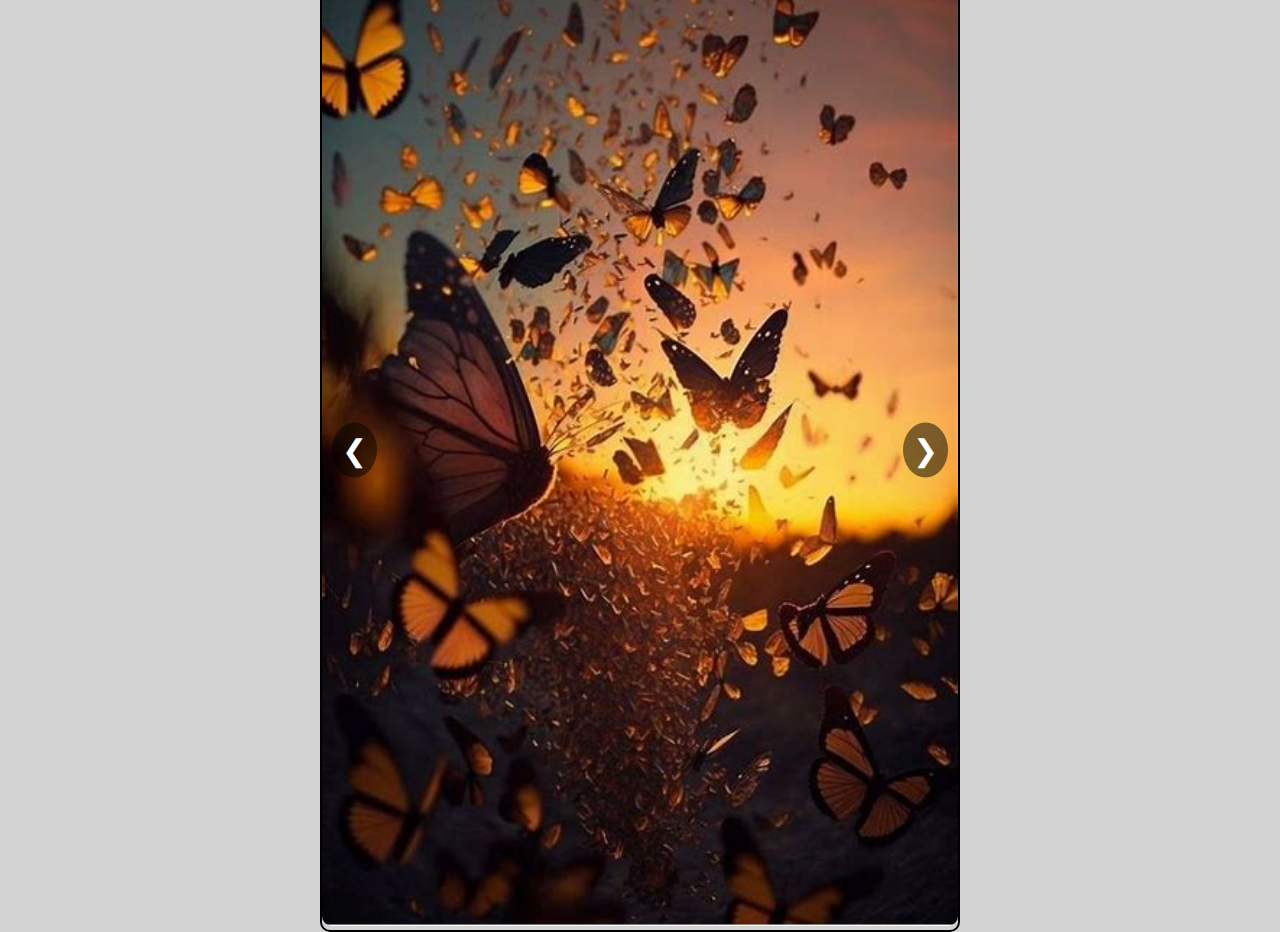
==== app18.html @ 688b7a38 "initial commit" ====
<!DOCTYPE html>
<html lang="en">
<head>
    <meta charset="UTF-8">
    <meta name="viewport" content="width=device-width, initial-scale=1.0">
    <title>Advertisement Slider</title>
    <link rel="stylesheet" href="styles.css">
</head>
<body>

    <div class="slider-container">
        <div class="slides">
            <div class="slide">
                <img src="app.jpeg" alt="Ad 1">
            </div>
            <div class="slide">
                <img src="app2.jpeg" alt="Ad 2">
            </div>
            <div class="slide">
                <img src="app3.jpeg" alt="Ad 3">
            </div>
        </div>

        <!-- Navigation buttons -->
        <button class="prev" onclick="changeSlide(-1)">&#10094;</button>
        <button class="next" onclick="changeSlide(1)">&#10095;</button>
    </div>

    <script src="script.js"></script>
</body>
</html>
---- styles.css ----
/* Basic reset */
* {
    margin: 0;
    padding: 0;
    box-sizing: border-box;
}

/* Body setup */
body {
    font-family: Arial, sans-serif;
    background-color: lightgray;
    display: flex;
    justify-content: center;
    align-items: center;
    height: 100vh;  /* Full height of the viewport */
}

/* Container that holds the slides */
.slider-container {
    width: 50%;  /* Slider takes 50% of the page width */
    position: relative; /* To position navigation buttons */
    overflow: hidden;  /* Hides slides outside the container */
    border: 2px solid #000; /* Optional: Border around the slider */
    border-radius: 10px; /* Rounded corners */
}

/* The slide wrapper that contains all the slides */
.slides {
    display: flex;  /* Arrange slides in a row */
    transition: transform 0.5s ease;  /* Smooth transition when changing slides */
}

/* Each individual slide */
.slide {
    min-width: 100%;  /* Makes each slide take the full width of the container */
    flex-shrink: 0;   /* Prevents the slide from shrinking */
}

.slide img {
    width: 100%;  /* Makes the image fill the slide */
    height: auto; /* Maintain image aspect ratio */
    border-radius: 10px; /* Optional: Rounded corners for images */
}

/* Navigation buttons */
button {
    position: absolute;
    top: 50%;
    transform: translateY(-50%);
    background-color: rgba(0, 0, 0, 0.5); /* Transparent background */
    color: white;
    font-size: 30px;
    padding: 10px;
    border: none;
    cursor: pointer;
    z-index: 1;  /* Make sure the buttons are above the images */
    border-radius: 50%;  /* Make the buttons round */
}

button:hover {
    background-color: rgba(0, 0, 0, 0.7); /* Darker background on hover */
}

/* Left navigation button */
.prev {
    left: 10px;
}

/* Right navigation button */
.next {
    right: 10px;
}
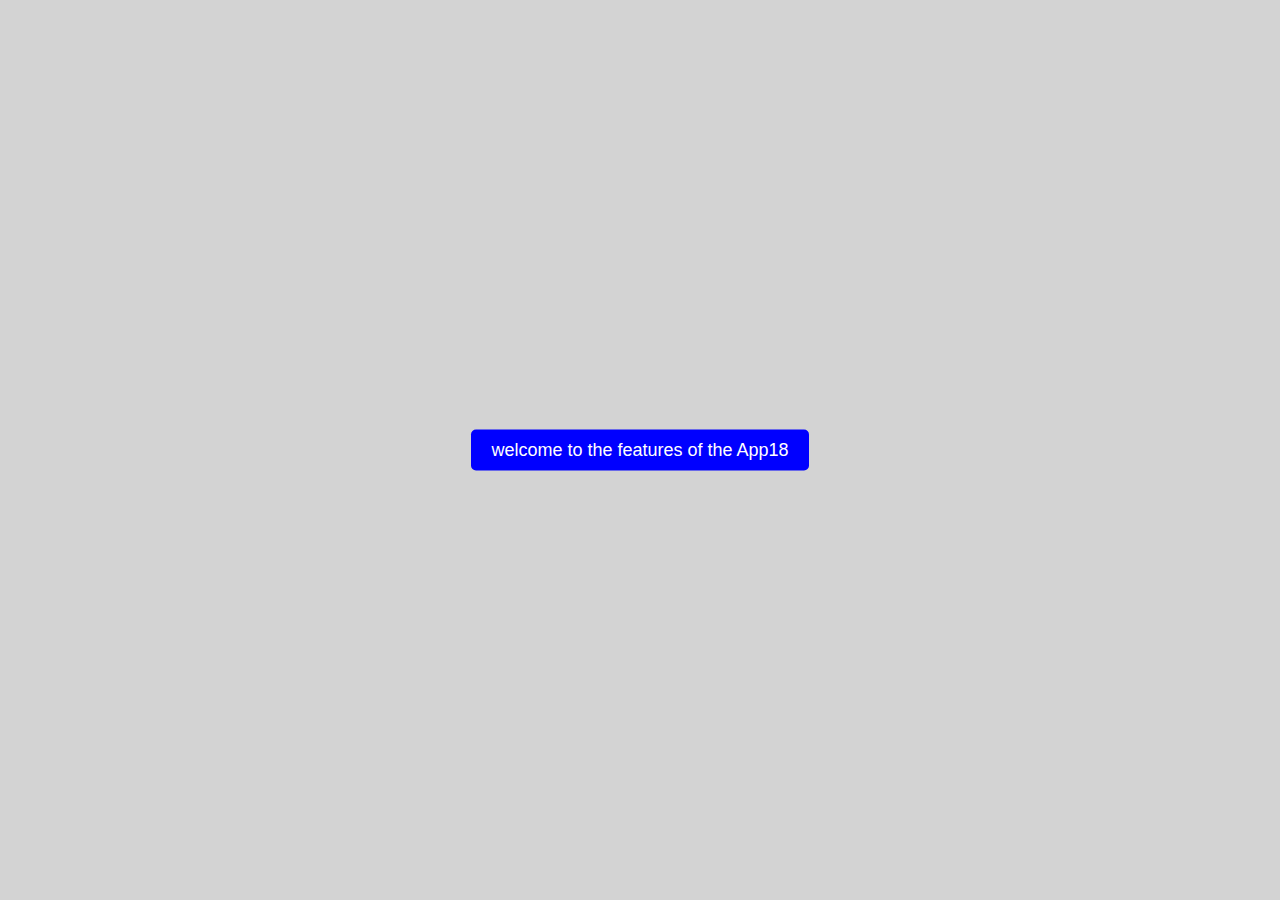
==== commit 00499bc6: "second commit" ====
--- a/app18.html
+++ b/app18.html
@@ -5,10 +5,11 @@
     <meta name="viewport" content="width=device-width, initial-scale=1.0">
     <title>Advertisement Slider</title>
     <link rel="stylesheet" href="styles.css">
+    <link rel="stylesheet" href="button.css">
 </head>
 <body>
 
-    <div class="slider-container">
+    <!-- <div class="slider-container">
         <div class="slides">
             <div class="slide">
                 <img src="app.jpeg" alt="Ad 1">
@@ -21,11 +22,11 @@
             </div>
         </div>
 
-        <!-- Navigation buttons -->
+        Navigation buttons
         <button class="prev" onclick="changeSlide(-1)">&#10094;</button>
         <button class="next" onclick="changeSlide(1)">&#10095;</button>
-    </div>
-
+    </div> -->
+    <button onclick="window.location.href='features.html'" id="blue-button">welcome to the features of the App18</button>
     <script src="script.js"></script>
 </body>
 </html>
--- a/button.css
+++ b/button.css
@@ -0,0 +1,25 @@
+body {
+    display:flex;
+    justify-content: center;
+    align-items: center;
+    height: 100vh;
+    margin: 0;
+    background-color: lightgray;
+    text-align: center; 
+    font-family: Arial, Helvetica, sans-serif;
+}
+
+#blue-button {
+    background-color: blue;
+    color: white;
+    padding: 10px 20px;
+    font-size: 18px;
+    border: none;
+    border-radius: 5px;
+    cursor: pointer;
+    transition: 0.3s;
+}
+
+#blue-button:hover {
+    background-color: lightblue;
+}
